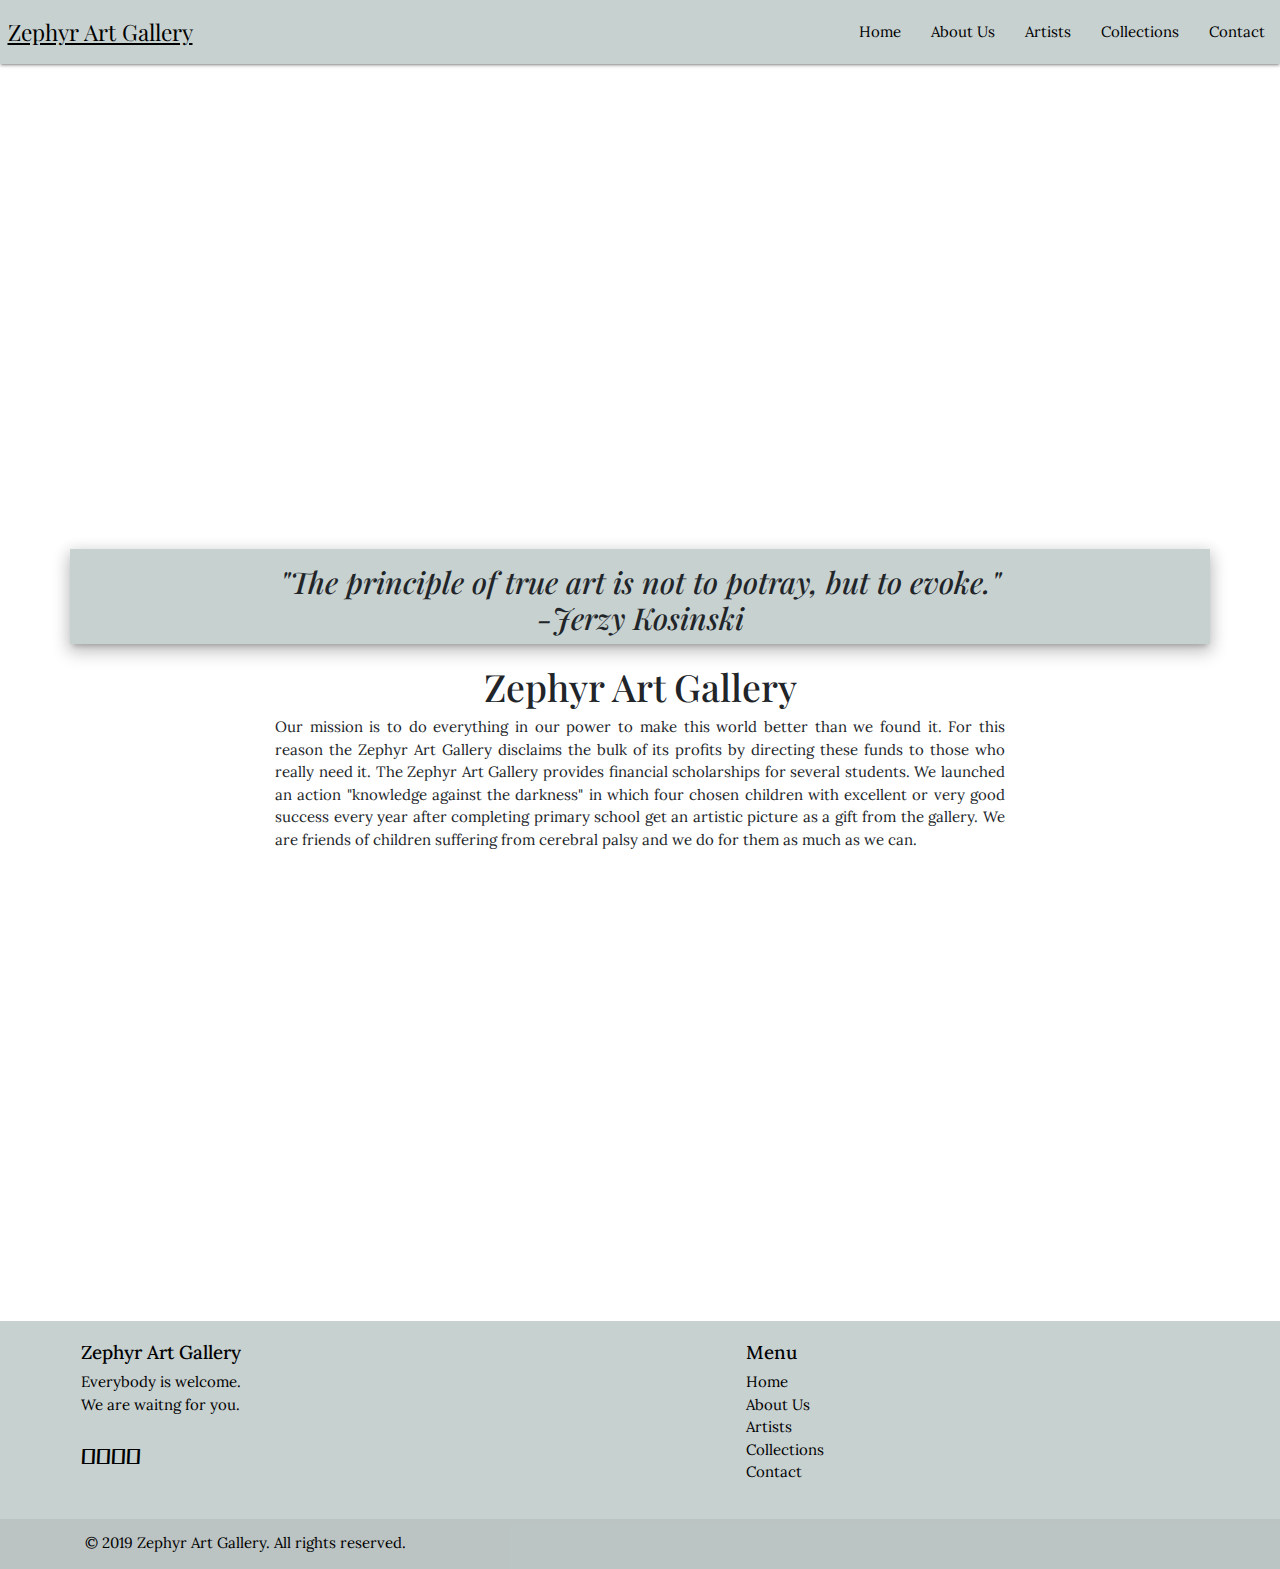
==== index.html @ f7e957e1 "Add files via upload" ====
<html>
	<head>
		<title>Zephyr Art Gallery</title>
		<link rel="stylesheet" type="text/css" href="css/materialize.min.css"/>
		<link rel="stylesheet" type="text/css" href="css/bootstrap.min.css"/>
		<link rel="stylesheet" href="https://use.fontawesome.com/releases/v5.8.1/css/all.css" integrity="sha384-50oBUHEmvpQ+1lW4y57PTFmhCaXp0ML5d60M1M7uH2+nqUivzIebhndOJK28anvf" crossorigin="anonymous"/>	
		<link href="https://fonts.googleapis.com/icon?family=Material+Icons" rel="stylesheet">
		<link rel="stylesheet" href="https://cdnjs.cloudflare.com/ajax/libs/font-awesome/4.7.0/css/font-awesome.min.css"/>
		<link rel="stylesheet" type="text/css" href="css/style.min.css"/>
		<meta name="keywords" content="Zephyr,Art,Gallery,Exibitions"/>
		<meta name="description" content="Zephyr Art Gallery is stationed in New York City. We have srored over 500 pieces of art. We also collaborating with galleries across the world."/>
		<meta name="viewport" content="width=device-width,initial-scale=1"/>
		<link rel="shortcut icon" href="img/icon.ico"/>
	</head>
	<body>
		<div class="container-fluid" id="slider">
			<div class="row">
				<div class="col-lg-12" id="pd"> <!--nav-fixed-->
					<nav>
						<div class="nav-wrapper black-text" id="meni">
						  <a href="index.html" class="brand-logo black-text pl-2" id="logo">Zephyr Art Gallery</a>
						  <a href="#" data-target="mobile-demo" class="sidenav-trigger"><i class="material-icons">menu</i></a>
						  <ul id="nav-mobile" class="right hide-on-med-and-down">
							<li><a href="index.html" class="black-text">Home</a></li>
							<li><a href="about.html" class="black-text">About Us</a></li>
							<li><a href="artists.html" class="black-text">Artists</a></li>
							<li><a href="collections.html" class="black-text">Collections</a></li>
							<li><a href="contact.html" class="black-text">Contact</a></li>
						  </ul>
						</div>
					</nav>
					<ul class="sidenav" id="mobile-demo">
						<li><a href="index.html">Home</a></li>
						<li><a href="about.html">About Us</a></li>
						<li><a href="artists.html">Artists</a></li>
						<li><a href="collections.html">Collections</a></li>
						<li><a href="contact.html">Contact</a></li>
					</ul>
				</div>
			</div>
		</div>
		<div class="container-fluid" id="banner">
			<div  id="index-banner" class="parallax-container">
				<div class="parallax">
					<img src="img/galerija1.jpg" alt="Background"/>
				</div>
			</div>
		</div>
		<div class="container-fluid" id="citat">
			 <div class="container">
				<div class="row">
					<div class="col-lg-12 pt-3 mt-3 z-depth-3" id="quote">
						<h2 class="text-center font-italic">"The principle of true art is not to potray, but to evoke." </br> -Jerzy Kosinski </h2>
					</div>
				</div>	
			</div>
		</div>
		<div class="container-fluid" id="intro">
			 <div class="container">
				<div class="row">
					<div class="col-lg-8 mx-auto text-justify">							
						<h1 class="text-center">Zephyr Art Gallery</h1>
						<a>Our mission is to do everything in our power to make this world better than we found it.
						For this reason the Zephyr Art Gallery disclaims the bulk of its profits by directing these funds to those who really need it. The Zephyr Art Gallery provides financial scholarships for several students. We launched an action "knowledge against the darkness" in which four chosen children with excellent or very good success every year after completing primary school get an artistic picture as a gift from the gallery. We are friends of children suffering from cerebral palsy and we do for them as much as we can.</a>
					</div>
				</div>
			 </div>
		</div>
		<div class="container-fluid" id="banner2">
			<div class="col-lg-12" id="b2">
				<div  id="index-banner" class="parallax-container">
					<div class="parallax">
						<img src="img/galerija4.jpg" alt="Background"/>						
					</div>
				</div>
			</div>
		</div>
		<div class="container-fluid" id="end">
			<div class="col-lg-12 col-12" id="futer">
				<footer class="page-footer" id="bojaF">
					  <div class="container">
							<div class="row">
								 <div class="col l6 s12">
									<h5 class="black-text">Zephyr Art Gallery</h5>
									<p class="black-text text-lighten-4">Everybody is welcome.</br> We are waitng for you.</p>
									<ul class="d-flex flex-direction-column">
										<li><a class="black-text text-lighten-4" href="https://www.facebook.com/" target="_blank"><i class="fab fa-facebook-f"></i></a></li>
										<li><a class="black-text text-lighten-4" href="https://www.instagram.com/" target="_blank"><i class="fab fa-instagram"></i></a></li>
										<li><a class="black-text text-lighten-4" href="https://twitter.com/" target="_blank"><i class="fab fa-twitter"></i></a></li>
										<li><a class="black-text text-lighten-4" href="sitemap.xml" target="_blank"><i class="fas fa-sitemap"></i></a></li>
										<li><a class="black-text text-lighten-4" href="css/style.css" target="_blank"><i class="fab fa-css3-alt"></i></a></li>
										<li><a class="black-text text-lighten-4" href="js1/init.js" target="_blank"><i class="fab fa-js"></i></a></li>
									</ul>
								</div>
								<div class="col l4 offset-l2 s12">							
									<h5 class="black-text">Menu</h5>
									<ul>
									  <li><a class="black-text text-lighten-3" href="index.html">Home</a></li>
									  <li><a class="black-text text-lighten-3" href="about.html">About Us</a></li>
									  <li><a class="black-text text-lighten-3" href="artists.html">Artists</a></li>
									  <li><a class="black-text text-lighten-3" href="collections.html">Collections</a></li>
									  <li><a class="black-text text-lighten-3" href="contact.html">Contact</a></li>							
									 </ul>
								</div>
							</div>
						</div>
						<div class="footer-copyright">
							<div class="container black-text">
								© 2019 Zephyr Art Gallery. All rights reserved.
							</div>
						</div>
				</footer>
			</div>	 
		</div>	
	<script src="https://code.jquery.com/jquery-3.4.1.min.js" integrity="sha256-CSXorXvZcTkaix6Yvo6HppcZGetbYMGWSFlBw8HfCJo=" crossorigin="anonymous"></script>
	<script src="js1/materialize.min.js"></script>
	<script src="js1/init.min.js"></script>
	</body>

</html>
---- css/style.min.css ----
@import url(https://fonts.googleapis.com/css?family=Lora|Playfair+Display&display=swap);body{font-family:Lora,serif}nav .brand-logo{font-size:1.5rem!important;font-family:'Playfair Display',serif}#b2,#banner,#banner2,#citat,#end,#futer,#intro,#pd{padding-left:0!important;padding-right:0!important}.parallax-container{min-height:450px;line-height:0;height:auto}.parallax-container .section{width:100%}#quote{background-color:#c7d1d0;font-family:Cookie,cursive}#meni{background-color:#c7d1d0}#bojaF{background-color:#c7d1d0}#about{min-height:700px}.fab,.fas{font-size:30px}#button{background-color:#c0ecae}#author{width:150px}h1,h2,h3,h4{font-family:'Playfair Display',serif}#frTxt{font-family:Lora,serif;font-size:20px;padding-left:12px!important}@media screen and (max-width:520px){#slikaA{width:150px}}@media screen and (max-width:400px){#logo{font-size:17px!important}.fab,.fas{font-size:18px}}
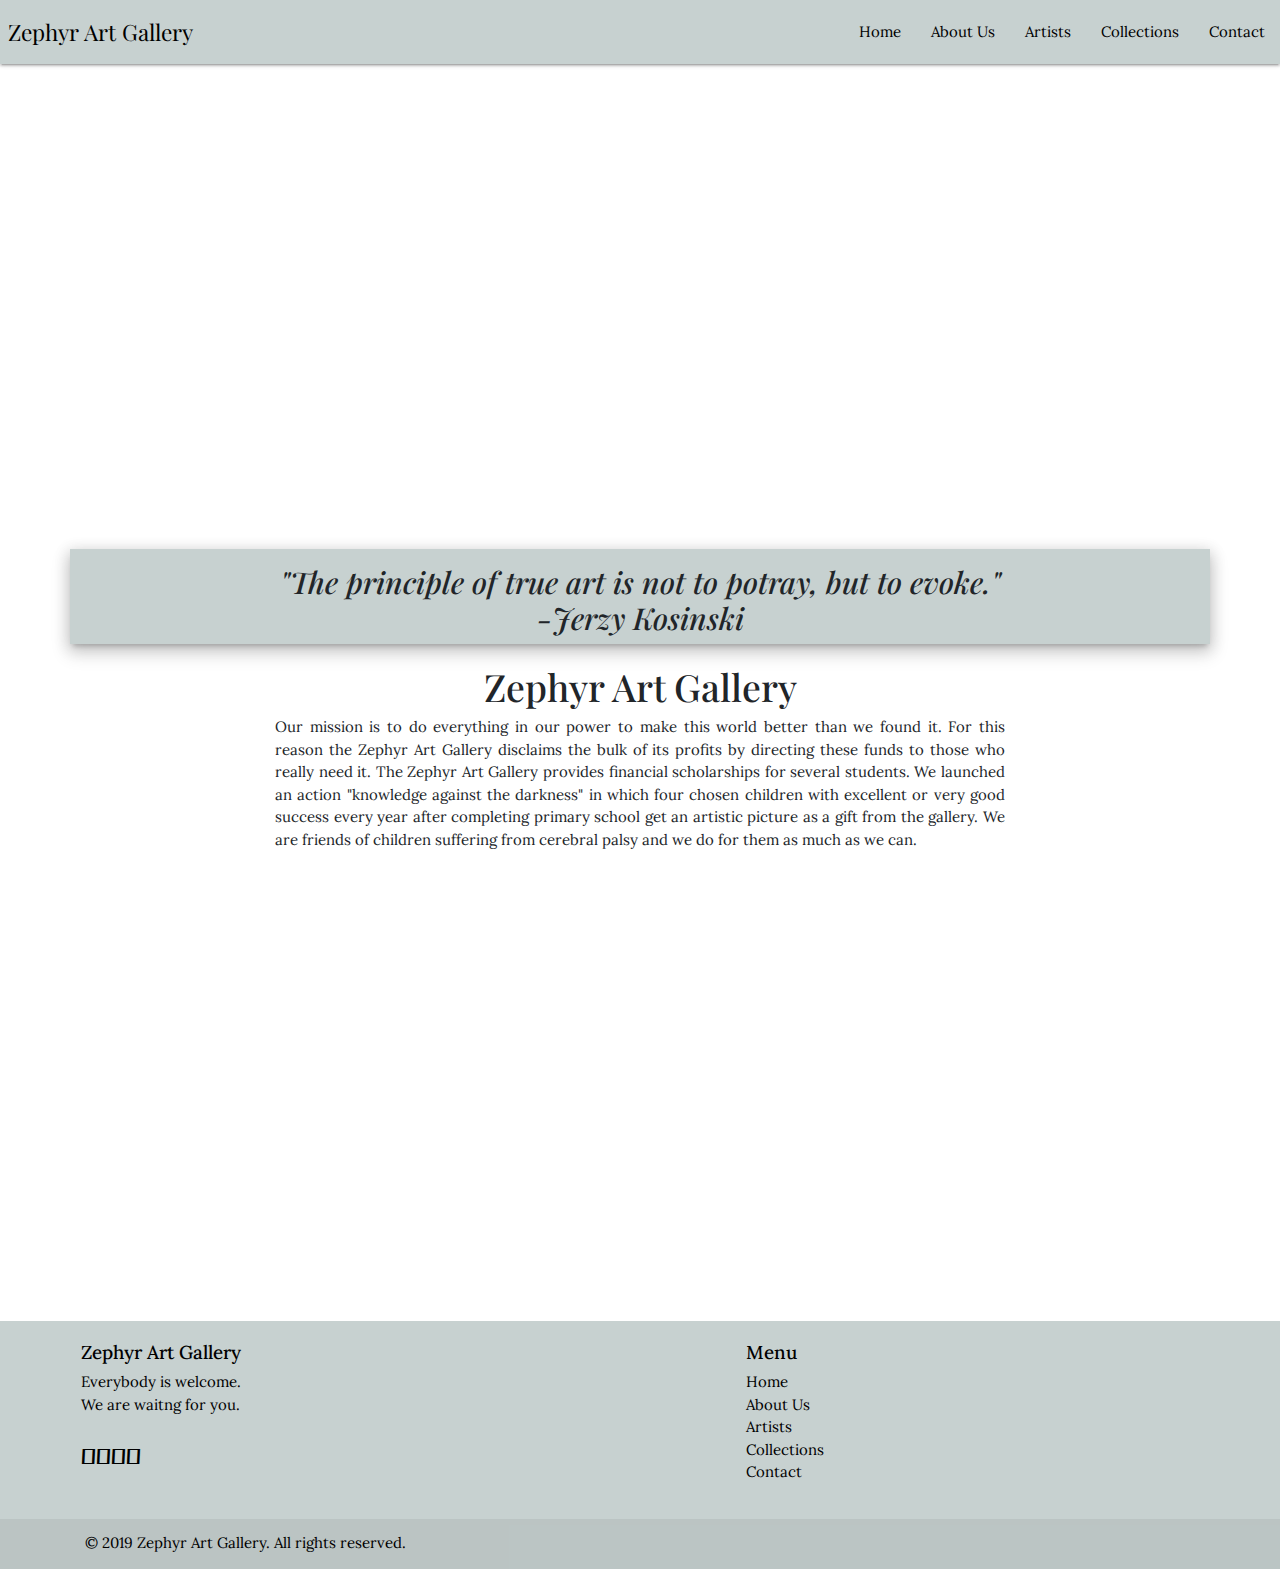
==== commit dafbee31: "Update index.html" ====
--- a/index.html
+++ b/index.html
@@ -1,3 +1,4 @@
+<!DOCTYPE html>
 <html>
 	<head>
 		<title>Zephyr Art Gallery</title>
@@ -18,14 +19,14 @@
 				<div class="col-lg-12" id="pd"> <!--nav-fixed-->
 					<nav>
 						<div class="nav-wrapper black-text" id="meni">
-						  <a href="index.html" class="brand-logo black-text pl-2" id="logo">Zephyr Art Gallery</a>
+						  <a href="index.html" class="brand-logo text-decoration-none black-text pl-2" id="logo">Zephyr Art Gallery</a>
 						  <a href="#" data-target="mobile-demo" class="sidenav-trigger"><i class="material-icons">menu</i></a>
 						  <ul id="nav-mobile" class="right hide-on-med-and-down">
-							<li><a href="index.html" class="black-text">Home</a></li>
-							<li><a href="about.html" class="black-text">About Us</a></li>
-							<li><a href="artists.html" class="black-text">Artists</a></li>
-							<li><a href="collections.html" class="black-text">Collections</a></li>
-							<li><a href="contact.html" class="black-text">Contact</a></li>
+							<li><a href="index.html" class="text-decoration-none black-text">Home</a></li>
+							<li><a href="about.html" class="text-decoration-none black-text">About Us</a></li>
+							<li><a href="artists.html" class="text-decoration-none black-text">Artists</a></li>
+							<li><a href="collections.html" class="text-decoration-none black-text">Collections</a></li>
+							<li><a href="contact.html" class="text-decoration-none black-text">Contact</a></li>
 						  </ul>
 						</div>
 					</nav>
@@ -95,11 +96,11 @@
 								<div class="col l4 offset-l2 s12">							
 									<h5 class="black-text">Menu</h5>
 									<ul>
-									  <li><a class="black-text text-lighten-3" href="index.html">Home</a></li>
-									  <li><a class="black-text text-lighten-3" href="about.html">About Us</a></li>
-									  <li><a class="black-text text-lighten-3" href="artists.html">Artists</a></li>
-									  <li><a class="black-text text-lighten-3" href="collections.html">Collections</a></li>
-									  <li><a class="black-text text-lighten-3" href="contact.html">Contact</a></li>							
+									  <li><a class="text-decoration-none black-text text-lighten-3" href="index.html">Home</a></li>
+									  <li><a class="text-decoration-none black-text text-lighten-3" href="about.html">About Us</a></li>
+									  <li><a class="text-decoration-none black-text text-lighten-3" href="artists.html">Artists</a></li>
+									  <li><a class="text-decoration-none black-text text-lighten-3" href="collections.html">Collections</a></li>
+									  <li><a class="text-decoration-none black-text text-lighten-3" href="contact.html">Contact</a></li>							
 									 </ul>
 								</div>
 							</div>
